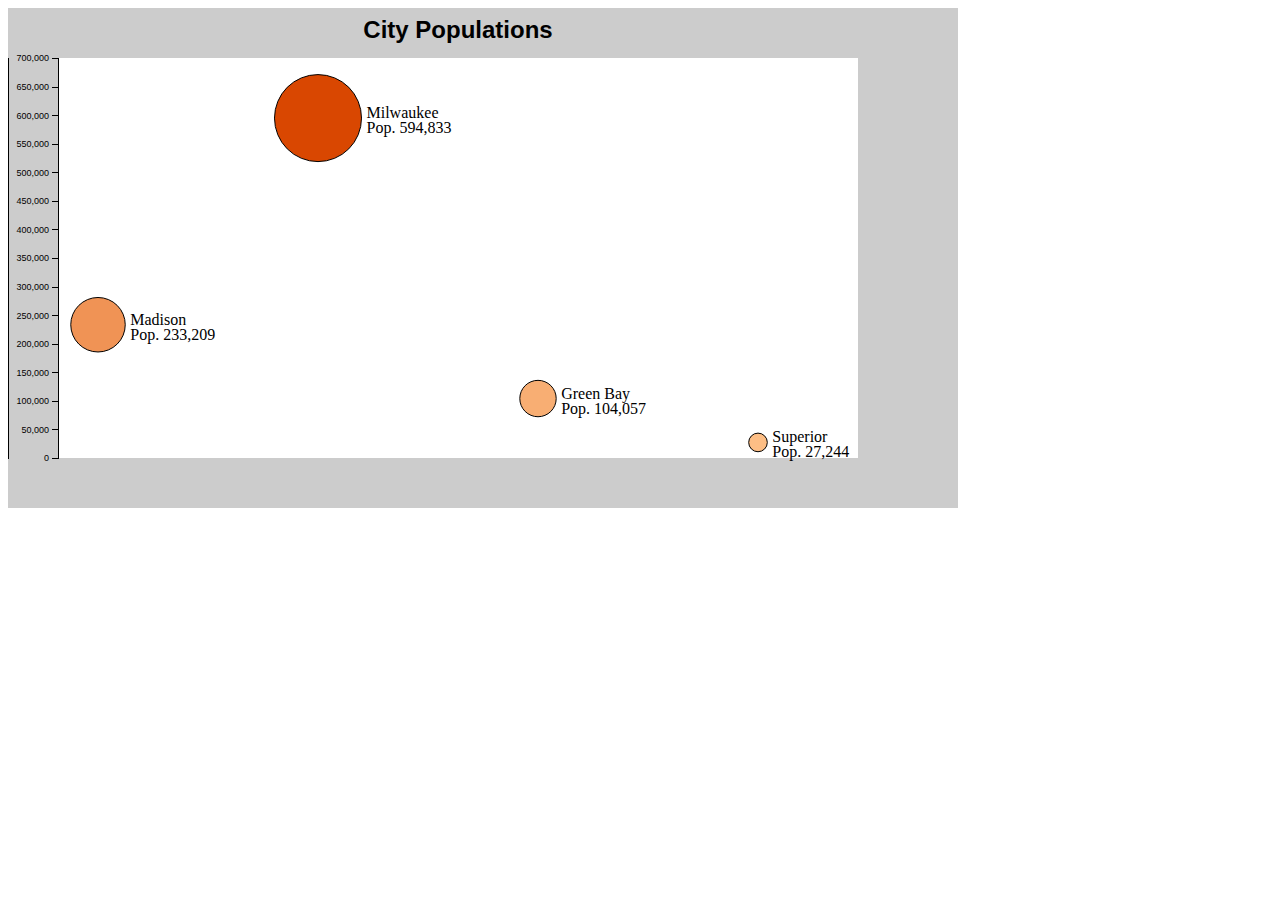
==== Chapter 08/index.html @ 5b482f72 "Initial Completion of Activity 08 - No comments or Lab 3 Dataset" ====
<!DOCTYPE html>
<html lang="en">
    <head>
        <meta charset="utf-8">
        <meta name="viewport" content="width=device-width">
            <title></title>

        <!--put your external stylesheet links here-->
        <link rel="stylesheet" href="css/style.css">
        <!--[if IE<9]>
            <link rel="stylesheet" href="css/style.ie.css">
        <![endif]-->
        
        <!--you can also place internal styles here
        place these within <style> tags-->
        <style>
            
        </style>
        
    </head>

    <body>
        <!--put your initial page content here-->
        <div id="mydiv">
            
        </div>
        <!--you can also use this space for internal scripts;
        place these within <script> tags-->

        <!--put your external script links here-->
        <!-- <script type="text/javascript" src="js/main.js"></script> -->
        <script type="text/javascript" src="js/bubblechart.js"></script>

        <script type="text/javascript" src="lib/d3.min.js"></script>
    </body>
</html>
---- Chapter 08/css/style.css ----
.axis path,
.axis line {
    fill: none;
    stroke: black;
    stroke-width: 1px;
    shape-rendering: crispEdges;
}

.axis text {
    font-family: sans-serif;
    font-size: 0.9em;
}

.title {
    font-family: sans-serif;
    font-size: 1.5em;
    font-weight: bold;
}
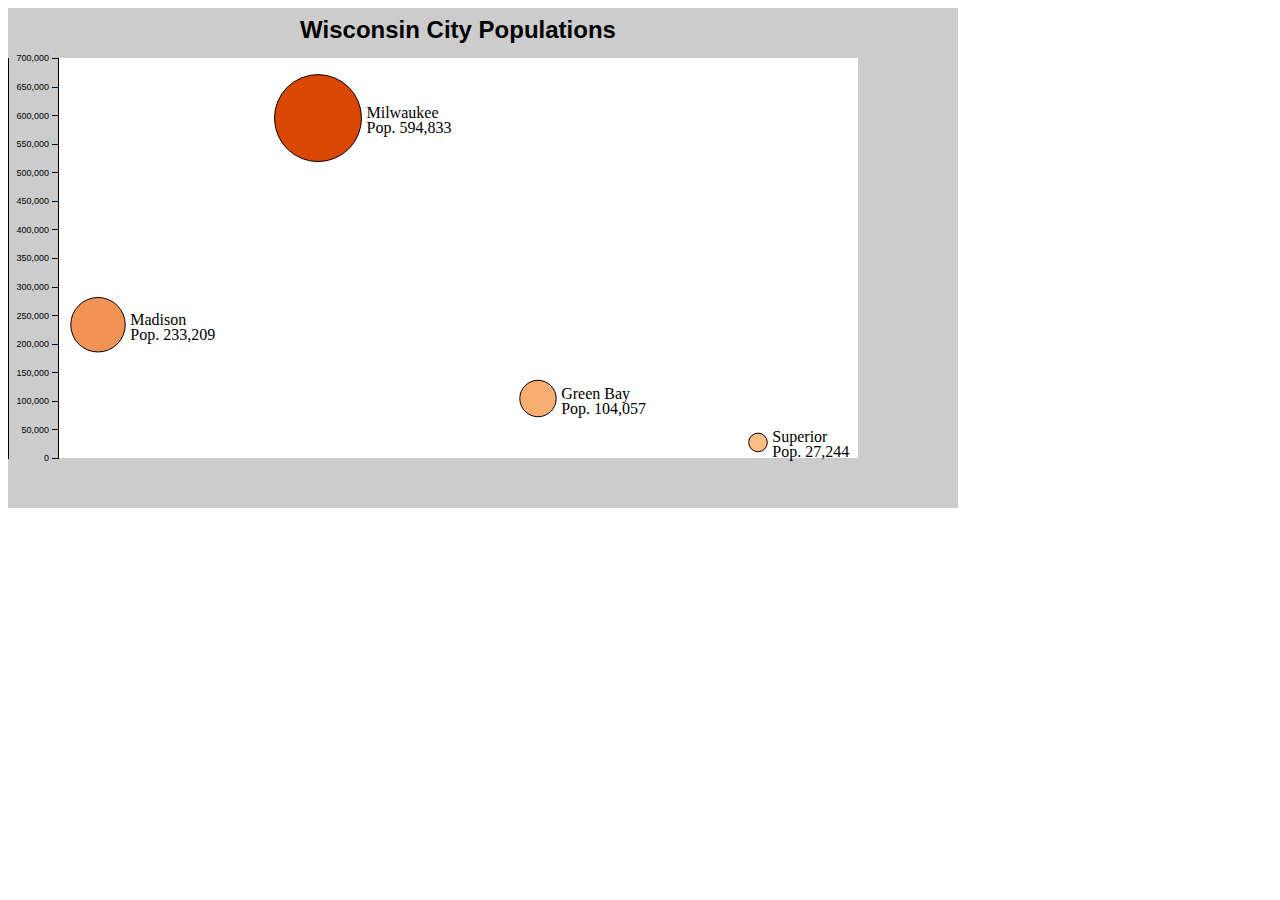
==== commit 57f0f4d7: "Activity 8" ====
--- a/Chapter 08/index.html
+++ b/Chapter 08/index.html
@@ -21,9 +21,7 @@
 
     <body>
         <!--put your initial page content here-->
-        <div id="mydiv">
-            
-        </div>
+       
         <!--you can also use this space for internal scripts;
         place these within <script> tags-->
 
